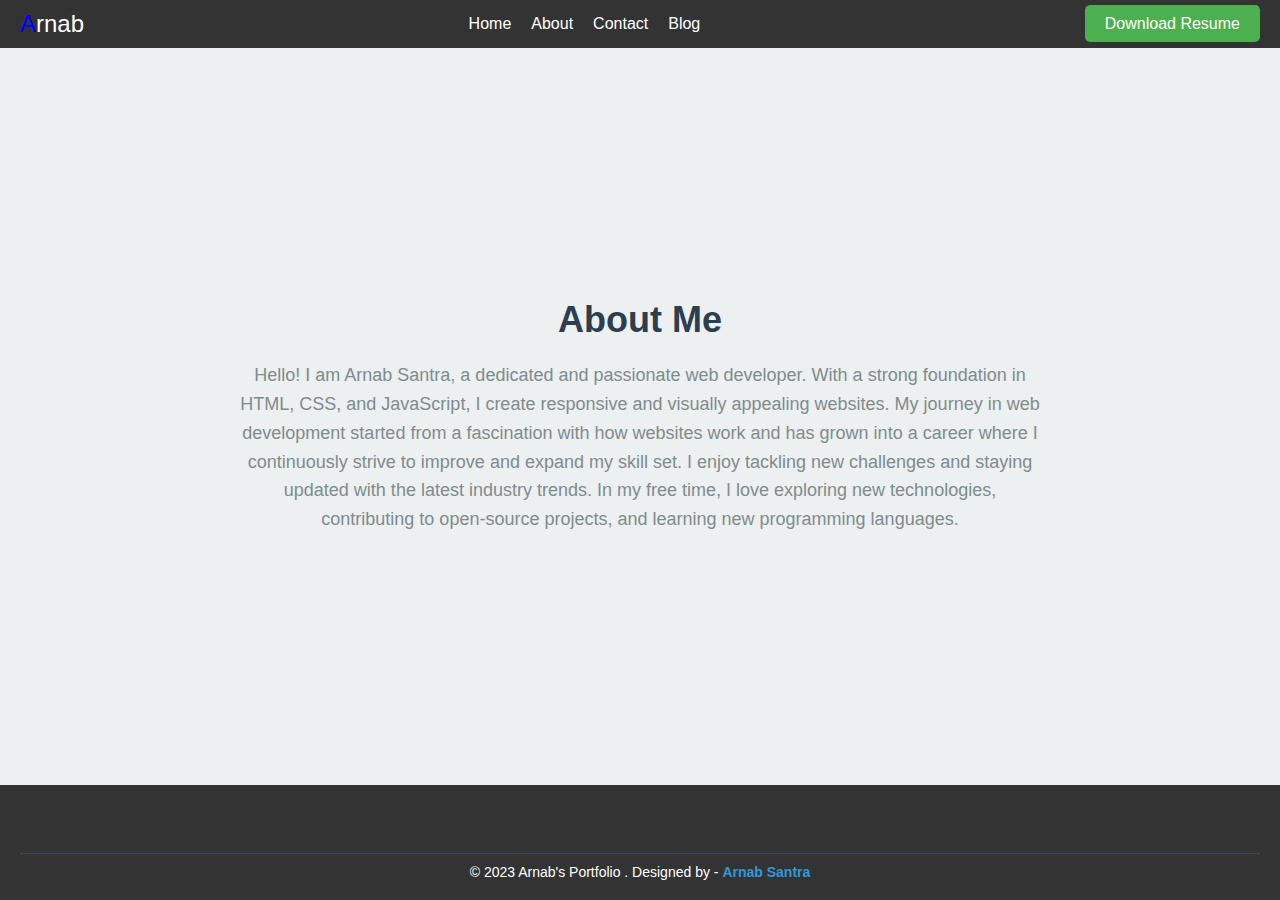
==== about.html @ c70d3519 "Initial Commit" ====
<!DOCTYPE html>
<html lang="en">
<head>
    <meta charset="UTF-8">
    <meta name="viewport" content="width=device-width, initial-scale=1.0">
    <title>About - Arnab's Portfolio</title>
    <link rel="stylesheet" href="styles.css">
</head>
<body>
    <header>
        <link rel="stylesheet" href="https://cdnjs.cloudflare.com/ajax/libs/font-awesome/6.6.0/css/all.min.css" integrity="sha512-Kc323vGBEqzTmouAECnVceyQqyqdsSiqLQISBL29aUW4U/M7pSPA/gEUZQqv1cwx4OnYxTxve5UMg5GT6L4JJg==" crossorigin="anonymous" referrerpolicy="no-referrer" />
        <div class="logo">
            <span class="logo-blue">A</span>rnab
        </div>
        <nav>
            <ul>
                <li><a href="index.html">Home</a></li>
                <li><a href="about.html">About</a></li>
                <li><a href="contact.html">Contact</a></li>
                <li><a href="blog.html">Blog</a></li>
            </ul>
        </nav>
        <div class="resume">
            <a href="resume.pdf" download>Download Resume</a>
        </div>
    </header>
    <section id="about">
        <h2>About Me</h2>
        <p>Hello! I am Arnab Santra, a dedicated and passionate web developer. With a strong foundation in HTML, CSS, and JavaScript, I create responsive and visually appealing websites. My journey in web development started from a fascination with how websites work and has grown into a career where I continuously strive to improve and expand my skill set. I enjoy tackling new challenges and staying updated with the latest industry trends. In my free time, I love exploring new technologies, contributing to open-source projects, and learning new programming languages.</p>
    </section>
    
    <footer>
        <div class="footerContainer">
            <div class="socialIcons">
                <a href="https://www.linkedin.com/in/arnab-santra-2b684623b/" target="_blank"><i class="fa-brands fa-linkedin"></i></a>
                <a href="https://github.com/mr-arnab-x" target="_blank"><i class="fa-brands fa-github"></i></a>
                <a href="https://x.com/im_arnab_2024" target="_blank"><i class="fa-brands fa-twitter"></i></a>
                <!-- <a href=""><i class="fa-brands fa-google-plus"></i></a> -->
                <!-- <a href=""><i class="fa-brands fa-youtube"></i></a> -->
            </div>
        </div>
        <div class="footerBottom">
            <p> &copy; 2023 Arnab's Portfolio . Designed by - <span class="designer">Arnab Santra</span></p>
        </div>
    </footer>
    <script src="js/scripts.js"></script>
</body>
</html>
---- styles.css ----
/* css/styles.css */

/* Universal Styles */
* {
    margin: 0;
    padding: 0;
    box-sizing: border-box;
}

body {
    font-family: Arial, sans-serif;
    min-height: 100vh;
    display: flex;
    flex-direction: column;
}

/* Header Styles */
header {
    display: flex;
    justify-content: space-between;
    align-items: center;
    background-color: #333;
    color: white;
    padding: 10px 20px;
    width: 100%;
}

.logo {
    font-size: 24px;
}

.logo .logo-blue {
    color: blue;
}

nav ul {
    list-style-type: none;
    display: flex;
    gap: 20px;
}

nav ul li {
    display: inline;
}

nav ul li a {
    color: white;
    text-decoration: none;
}

/* Updated home-image styling for better view */

.home-image {
    flex: 1;
    text-align: center;
}


 /*
.home-image img {   */
    
   /* max-width: 80%; /* Adjust the percentage to fit the image better */
    /*height: auto; 
   /* border-radius: 8px; /* Slightly rounded corners */
    /*box-shadow: 0 4px 12px rgba(0, 0, 0, 0.1); /* Softer shadow for a modern look */
   /* margin: 0 auto; /* Center the image horizontally */
   /* display: block; /* Ensure it's displayed as a block element */
/*   
}  */


.home-image img {
    width: 600px; /* Set a fixed width */
    height: 600px; /* Set a fixed height */
    object-fit: cover; /* Ensure the image covers the area without distortion */
    border-radius: 8px; /* Slightly rounded corners */
    box-shadow: 0 4px 12px rgba(0, 0, 0, 0.1); /* Softer shadow for a modern look */
    margin: 0 auto; /* Center the image horizontally */
    display: block; /* Ensure it's displayed as a block element */
}


/* Buttons styling (no change ) */
.buttons {
    display: flex;
    gap: 10px;
    margin-top: 20px;
}


/* Resume Button */
.resume a {
    background-color: #4CAF50;
    color: white;
    padding: 10px 20px;
    text-decoration: none;
    border-radius: 5px;
}

/* Main Section */
section {
    flex: 1;
    padding: 20px;
    display: flex;
    flex-direction: column;
    justify-content: center;
    align-items: center;
}

/* About Page Styles */
section#about {

        /* flex: 1;
    max-width: 800px;
    margin: 40px auto;
    padding: 20px;
    background-color: #ecf0f1;
    box-shadow: 0 2px 8px rgba(0, 0, 0, 0.1);
    border-radius: 8px; */

    padding: 50px 20px;
    background-color: #ecf0f1;
    text-align: center;
}

#about h2 {
    font-size: 36px;
    color: #2c3e50;
    margin-bottom: 20px;
}

#about p {
    font-size: 18px;
    line-height: 1.6;
    color: #7f8c8d;
    max-width: 800px;
    margin: 0 auto;
}


/* Contact Page Styles */
section#contact {

        /* flex: 1;
    max-width: 800px;
    margin: 40px auto;
    padding: 20px;
    background-color: #ecf0f1;
    box-shadow: 0 2px 8px rgba(0, 0, 0, 0.1);
    border-radius: 8px; */

    padding: 50px 20px;
    background-color: #ecf0f1;
    text-align: center;
}

#contact h2 {
    font-size: 36px;
    color: #2c3e50;
    margin-bottom: 20px;
}

#contact p {
    font-size: 18px;
    color: #7f8c8d;
}

#contact-form {
    max-width: 600px;
    margin: 20px auto 0;
    text-align: left;
}

#contact-form label {
    display: block;
    font-size: 16px;
    color: #2c3e50;
    margin-bottom: 5px;
}

#contact-form input,
#contact-form textarea {
    width: 100%;
    padding: 10px;
    margin-bottom: 20px;
    border: 1px solid #bdc3c7;
    border-radius: 5px;
    font-size: 16px;
}

#contact-form button {
    display: inline-block;
    background-color: #3498db;
    color: white;
    padding: 10px 20px;
    border: none;
    border-radius: 5px;
    cursor: pointer;
}

#contact-form button:hover {
    background-color: #2980b9;
}


/* Hire Me Page Styles */
section#hire-me {
    padding: 50px 20px;
    background-color: #ecf0f1;
    text-align: center;
}

#hire-me h2 {
    font-size: 36px;
    color: #2c3e50;
    margin-bottom: 20px;
}

#hire-me p {
    font-size: 18px;
    color: #7f8c8d;
    line-height: 1.6;
    max-width: 800px;
    margin: 0 auto;
}

#hire-me ul {
    list-style-type: none;
    padding: 0;
    margin: 20px 0;
}

#hire-me ul li {
    font-size: 18px;
    color: #2c3e50;
    margin-bottom: 10px;
}

#hire-me-form {
    max-width: 600px;
    margin: 20px auto 0;
    text-align: left;
}

#hire-me-form label {
    display: block;
    font-size: 16px;
    color: #2c3e50;
    margin-bottom: 5px;
}

#hire-me-form input,
#hire-me-form textarea {
    width: 100%;
    padding: 10px;
    margin-bottom: 20px;
    border: 1px solid #bdc3c7;
    border-radius: 5px;
    font-size: 16px;
}

#hire-me-form button {
    display: inline-block;
    background-color: #3498db;
    color: white;
    padding: 10px 20px;
    border: none;
    border-radius: 5px;
    cursor: pointer;
}

#hire-me-form button:hover {
    background-color: #2980b9;
}


/* Projects Page Styles */
section#projects {
    padding: 50px 20px;
    background-color: #ecf0f1;
    text-align: center;
}

#projects h2 {
    font-size: 36px;
    color: #2c3e50;
    margin-bottom: 20px;
}

.project-list {
    display: flex;
    flex-wrap: wrap;
    justify-content: center;
    gap: 20px;
}

.project-item {
    background-color: #fff;
    border: 1px solid #bdc3c7;
    border-radius: 10px;
    padding: 20px;
    max-width: 300px;
    text-align: left;
}

.project-item h3 {
    font-size: 24px;
    color: #3498db;
    margin-bottom: 10px;
}

.project-item p {
    font-size: 16px;
    color: #7f8c8d;
}




/* Blog Section */
section#blog {
    /* flex: 1;
    max-width: 800px;
    margin: 40px auto;
    padding: 20px;
    background-color: #ecf0f1;
    box-shadow: 0 2px 8px rgba(0, 0, 0, 0.1);
    border-radius: 8px; */

    padding: 50px 20px;
    background-color: #ecf0f1;
    text-align: center;
}

section#blog h2 {
    font-size: 28px;
    margin-bottom: 20px;
    color: #333;
    border-bottom: 2px solid #3498db;
    padding-bottom: 10px;
}

section#blog p {
    font-size: 16px;
    color: #555;
    line-height: 1.6;
    margin-top: 20px;
}



/* Footer Styles */
footer {
    background-color: #333;
    color: white;
    text-align: center;
    padding: 20px;
    width: 100%;
    margin-top: auto;
}

/* Social media icons */
footer .socialIcons {
    margin-bottom: 20px;
}

footer .socialIcons a {
    color: #ecf0f1;
    margin: 0 10px;
    font-size: 24px;
    transition: color 0.3s ease;
}

footer .socialIcons a:hover {
    color: #3498db;
}

.footerBottom {
    border-top: 1px solid #34495e;
    padding-top: 10px;
    margin-top: 20px;
}

.footerBottom p {
    font-size: 14px;
    margin: 0;
}

.footerBottom .designer {
    color: #3498db;
    font-weight: bold;
}

/* Home Page Styles */

section#home {
    display: flex;
    flex-direction: row;
    align-items: center;
    justify-content: space-between;
    padding: 60px 5%;
    background-color: #f5f5f5;
}

.home-content {
    flex: 1;
    margin-right: 20px;
}

.home-content h3 {
    font-size: 36px;
    font-weight: bold;
    margin-bottom: 10px;
    color: #333;
}

.home-content h2 {
    font-size: 28px;
    margin-bottom: 20px;
    color: #007bff; /* A strong, contrasting color */
}

.home-content p {
    font-size: 18px;
    line-height: 1.6;
    color: #666;
    margin-bottom: 30px;
}

.home-content .buttons {
    margin-top: 20px;
}

.home-content .buttons button {
    background-color: #4CAF50;
    color: white;
    padding: 10px 20px;
    margin-right: 10px;
    border: none;
    cursor: pointer;
    border-radius: 5px;
}

.home-content .buttons button:hover {
    background-color: #45a049;
}

/* Buttons styling (no change as requested) */
/* .buttons {
    display: flex;
    gap: 20px;
} */

.name-highlight {
    color: #007bff;
}

/* .home-image {
    flex: 1;
    text-align: right;
}

.home-image img {
    max-width: 100%;
    border-radius: 10px;
    box-shadow: 0 5px 15px rgba(0, 0, 0, 0.1);
} */
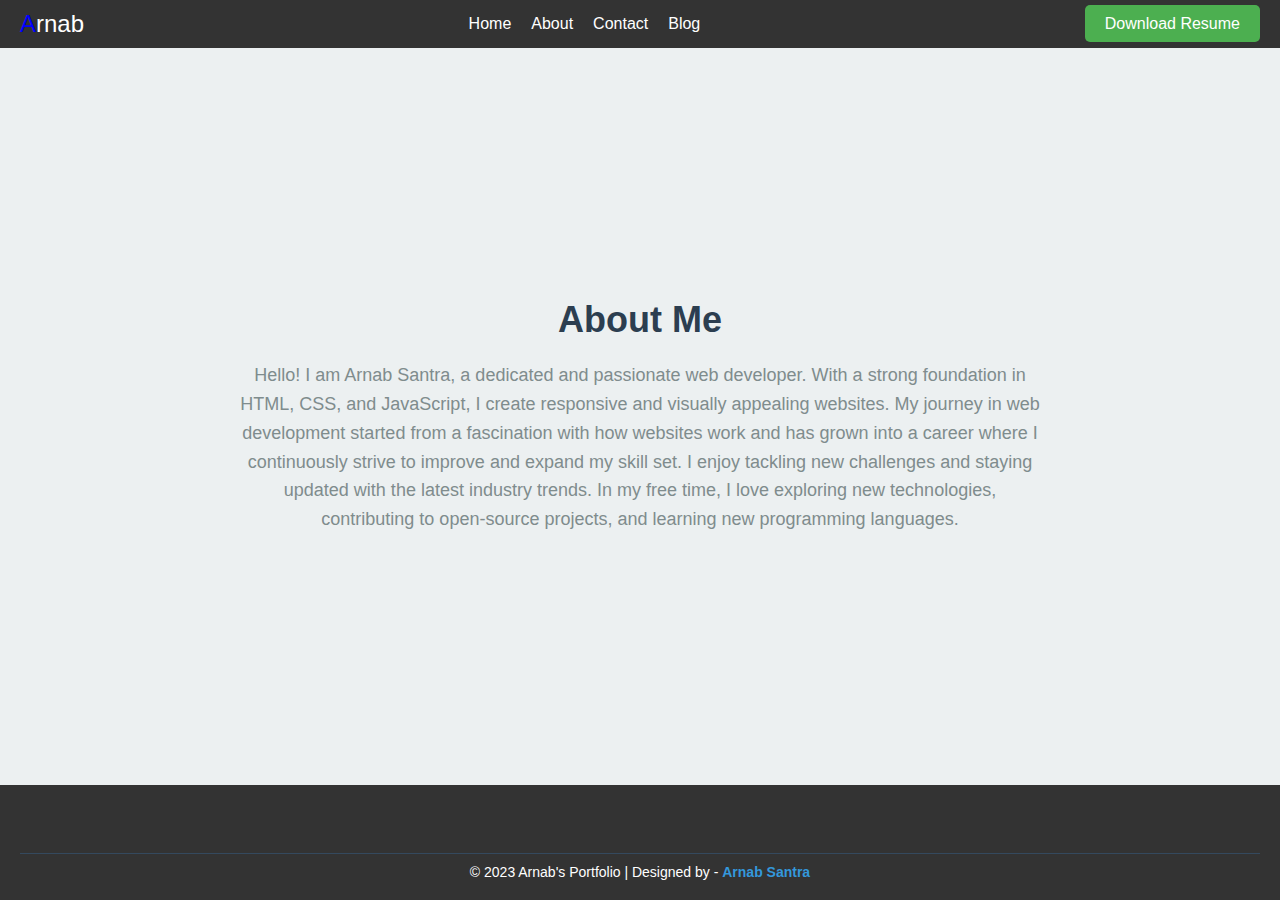
==== commit 7a4c6190: "Updated project page with new buttons, image styling, and responsiveness" ====
--- a/about.html
+++ b/about.html
@@ -40,7 +40,7 @@
             </div>
         </div>
         <div class="footerBottom">
-            <p> &copy; 2023 Arnab's Portfolio . Designed by - <span class="designer">Arnab Santra</span></p>
+            <p> &copy; 2023 Arnab's Portfolio | Designed by - <span class="designer">Arnab Santra</span></p>
         </div>
     </footer>
     <script src="js/scripts.js"></script>
--- a/styles.css
+++ b/styles.css
@@ -275,6 +275,7 @@
 
 
 /* Projects Page Styles */
+
 section#projects {
     padding: 50px 20px;
     background-color: #ecf0f1;
@@ -301,6 +302,14 @@
     padding: 20px;
     max-width: 300px;
     text-align: left;
+    box-shadow: 0 4px 8px rgba(0, 0, 0, 0.1);
+}
+
+.project-item img {
+    width: 100%;
+    height: 200px;
+    object-fit: cover;
+    border-radius: 8px;
 }
 
 .project-item h3 {
@@ -312,6 +321,35 @@
 .project-item p {
     font-size: 16px;
     color: #7f8c8d;
+}
+
+.project-button {
+    display: inline-block;
+    margin-top: 10px;
+    padding: 10px 20px;
+    background-color: #007bff;
+    color: white;
+    text-decoration: none;
+    border-radius: 5px;
+    transition: background-color 0.3s, transform 0.3s;
+    font-weight: bold;
+}
+
+.project-button:hover {
+    background-color: #0056b3;
+    transform: translateY(-2px);
+}
+
+@media (max-width: 768px) {
+    .project-item {
+        width: 45%;
+    }
+}
+
+@media (max-width: 480px) {
+    .project-item {
+        width: 100%;
+    }
 }
 
 
